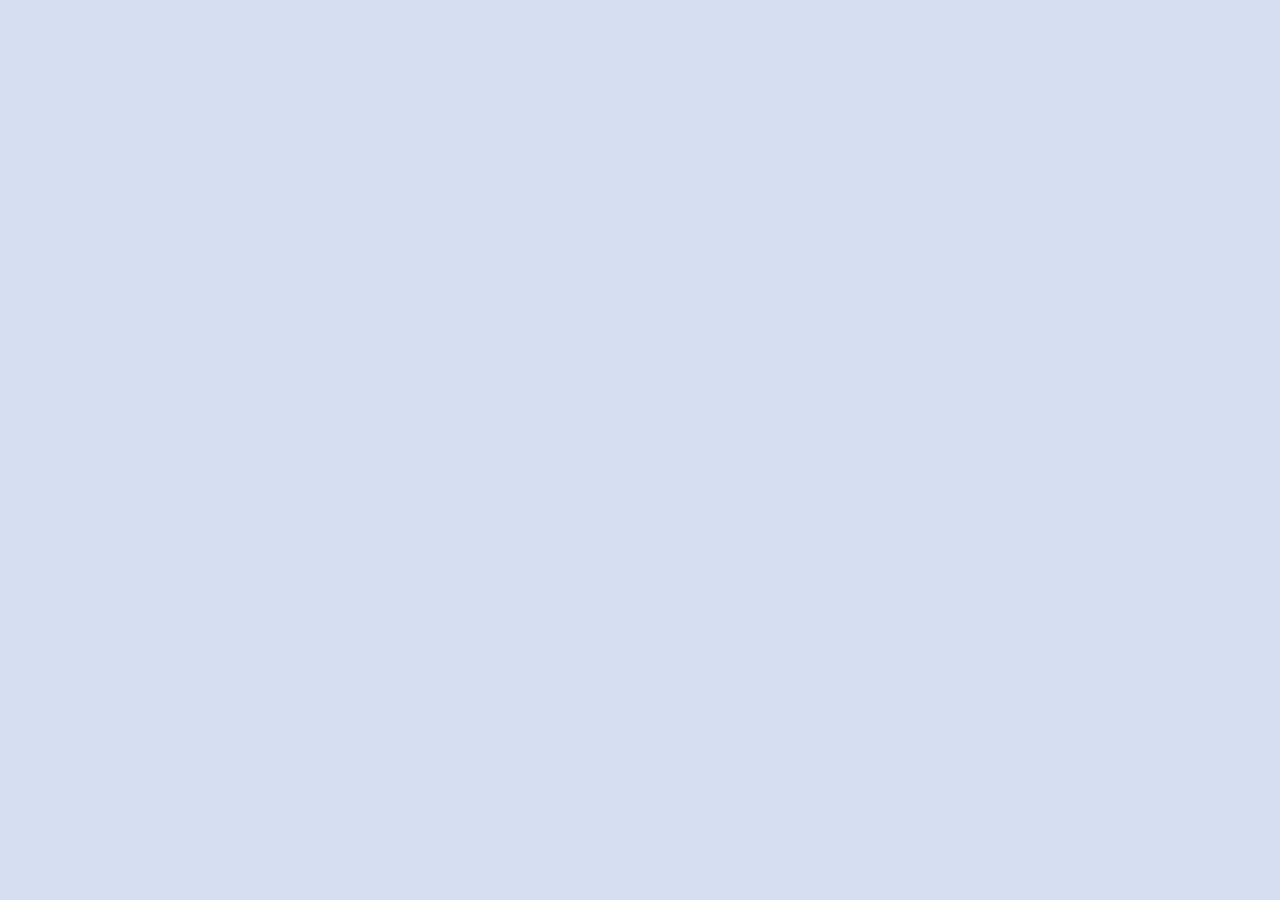
==== index.html @ cf8a57a2 "Mudabças no CSS e adição do HTML" ====
<!DOCTYPE html>
<html lang="pt-BR">
<head>
    <meta charset="UTF-8">
    <meta name="viewport" content="width=device-width, initial-scale=1.0">
    <title>IPPE-Home</title>
    <link rel="shortcut icon" href="imagens/IPPE-favicon.png" type="image/x-icon">
    <link rel="stylesheet" href="Estilos/index.css">
</head>
<body>
    
</body>
</html>
---- Estilos/index.css ----
@charset "UTF-8";

:root {
    /* Cores Primárias */
    --primary-100: #00539c; /* Azul Escuro */
    --primary-200: #006ecf; /* Azul Médio */
    --primary-300: #0389ff; /* Azul Claro */
  
    /* Cores de Destaque */
    --accent-100: #66a5ad; /* Verde-azulado Suave */
    --accent-200: #66a5ad; /* Verde-azulado Suave */
    --accent-300: #66a5ad; /* Verde-azulado Suave */
  
    /* Cores de Fundo */
    --background-100: #fafbfd; /* Branco Fumê */
    --background-200: #e8ecf6; /* Cinza-azulado Claro */
    --background-300: #d6deee; /* Azul-acinzentado Suave */
  
    /* Cores de Texto */
    --text-100: #000b15; /* Quase Preto */
    --text-200: #002648; /* Azul Marinho Profundo */
    --text-300: #00407b; /* Azul Intenso */
  }

  html{
    scroll-behavior: smooth;
  }

  body{
    background-image: linear-gradient(#d6deee 1px, transparent 1px), linear-gradient(to right, #d6deee 1px, transparent 1px);
    background-size: 15px 15px;
    background-color: #d6deee;


  }
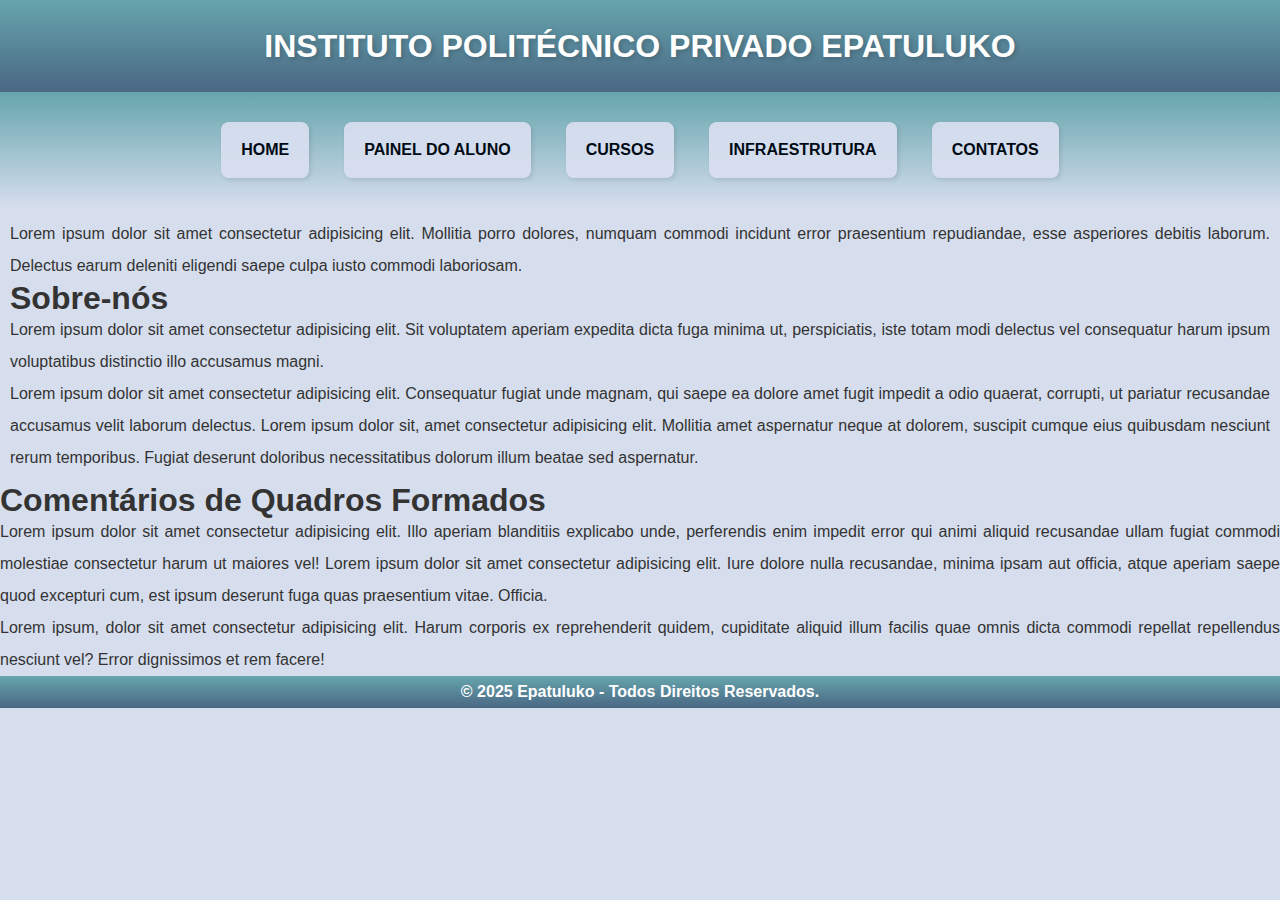
==== commit b500a2b2: "Estilos e conteúdo adicionados" ====
--- a/index.html
+++ b/index.html
@@ -8,6 +8,44 @@
     <link rel="stylesheet" href="Estilos/index.css">
 </head>
 <body>
+    <header>
+        <a href="index.html">
+            <h1><strong>INSTITUTO POLITÉCNICO PRIVADO EPATULUKO</h1></strong>
+        </a>
+    </header>
+    <nav>
+        <a href="index.html" target="_self"><strong>HOME</strong></a>
+        <a href="#"><strong>PAINEL DO ALUNO</strong></a>
+        <a href="#"><strong>CURSOS</strong></a>
+        <a href="#"><strong>INFRAESTRUTURA</strong></a>
+        <a href="#"><strong>CONTATOS</strong></a>
+    </nav>
+    <main>
+        <article>
+            <section class="boasvindas">
+                <p>Lorem ipsum dolor sit amet consectetur adipisicing elit. Mollitia porro dolores, numquam commodi incidunt error praesentium repudiandae, esse asperiores debitis laborum. Delectus earum deleniti eligendi saepe culpa iusto commodi laboriosam.</p> 
+            </section>
+
+            <section class="sobre">
+                <h1>Sobre-nós</h1>
+                <p>Lorem ipsum dolor sit amet consectetur adipisicing elit. Sit voluptatem aperiam expedita dicta fuga minima ut, perspiciatis, iste totam modi delectus vel consequatur harum ipsum voluptatibus distinctio illo accusamus magni.</p>
+                <p>
+                    Lorem ipsum dolor sit amet consectetur adipisicing elit. Consequatur fugiat unde magnam, qui saepe ea dolore amet fugit impedit a odio quaerat, corrupti, ut pariatur recusandae accusamus velit laborum delectus. Lorem ipsum dolor sit, amet consectetur adipisicing elit. Mollitia amet aspernatur neque at dolorem, suscipit cumque eius quibusdam nesciunt rerum temporibus. Fugiat deserunt doloribus necessitatibus dolorum illum beatae sed aspernatur.
+                </p>
+
+            </section>
+
+        </article>
+    </main>
+    <aside class="conteudoExtra">
+        <h1>Comentários de Quadros Formados</h1>
+        <p>Lorem ipsum dolor sit amet consectetur adipisicing elit. Illo aperiam blanditiis explicabo unde, perferendis enim impedit error qui animi aliquid recusandae ullam fugiat commodi molestiae consectetur harum ut maiores vel! Lorem ipsum dolor sit amet consectetur adipisicing elit. Iure dolore nulla recusandae, minima ipsam aut officia, atque aperiam saepe quod excepturi cum, est ipsum deserunt fuga quas praesentium vitae. Officia. </p>
+
+        <p>Lorem ipsum, dolor sit amet consectetur adipisicing elit. Harum corporis ex reprehenderit quidem, cupiditate aliquid illum facilis quae omnis dicta commodi repellat repellendus nesciunt vel? Error dignissimos et rem facere!</p>
+    </aside>
+    <footer>
+        <p>© 2025 Epatuluko - Todos Direitos Reservados. </p>
+    </footer>
     
 </body>
 </html>--- a/Estilos/index.css
+++ b/Estilos/index.css
@@ -25,12 +25,77 @@
   html{
     scroll-behavior: smooth;
   }
+  *{
+    margin: 0px;
+    padding: 0px;
+  }
 
   body{
     background-image: linear-gradient(#d6deee 1px, transparent 1px), linear-gradient(to right, #d6deee 1px, transparent 1px);
     background-size: 15px 15px;
     background-color: #d6deee;
+    min-width: 600px;
+    max-width: 2000pxpx;
+    text-align: justify;
+    color: #333;
+    margin: auto;
+    font-family: Arial, Helvetica, sans-serif;
+    line-height: 2em;
+   
 
 
   }
+  header {
+    text-align: center;
+    padding: 30px;
+    background-image: linear-gradient(to bottom, var(--accent-300), #4a6784);
+    color: white;
+    font-weight: bold;
+    text-shadow: 2px 2px 5px rgba(0, 0, 0, 0.2);
+}
+header a{
+  text-decoration: none;
+  color: white;
+}
+nav {
+  text-align: center;
+  padding: 20px;
+  background-image: linear-gradient(to bottom, var(--accent-300), transparent);
+  display: flex;
+    justify-content: center; /* Centraliza os itens na horizontal */
+    gap: 15px; /* Espaçamento entre os botões */
+}
+
+nav a {
+  display: inline-block;
+  padding: 12px 20px;
+  text-decoration: none;
+  margin: 10px;
+  color: var(--text-100);
+  transition: 0.3s ease-in-out;
+  background-color: #d6deeef5;
+  border-radius: 8px; /* Borda arredondada */
+  font-weight: bold;
+  box-shadow: 2px 2px 4px rgba(0, 0, 0, 0.1);
+  white-space: nowrap; /* Evita que os botões quebrem em várias linhas */
+}
+
+nav a:hover {
+  background-color: #b8c7e0; /* Cor de hover mais sutil */
+  box-shadow: 3px 3px 6px rgba(0, 0, 0, 0.15); /* Pequeno efeito de sombra */
+  
+
+}
+main{
+  text-align: justify;
+  padding: 10px;
+ 
+}
+footer{
+  background-image: linear-gradient(to bottom, var(--accent-300), #4a6784);
+  color: white;
+  text-align: center;
+  font-weight: bold;
+}
+
   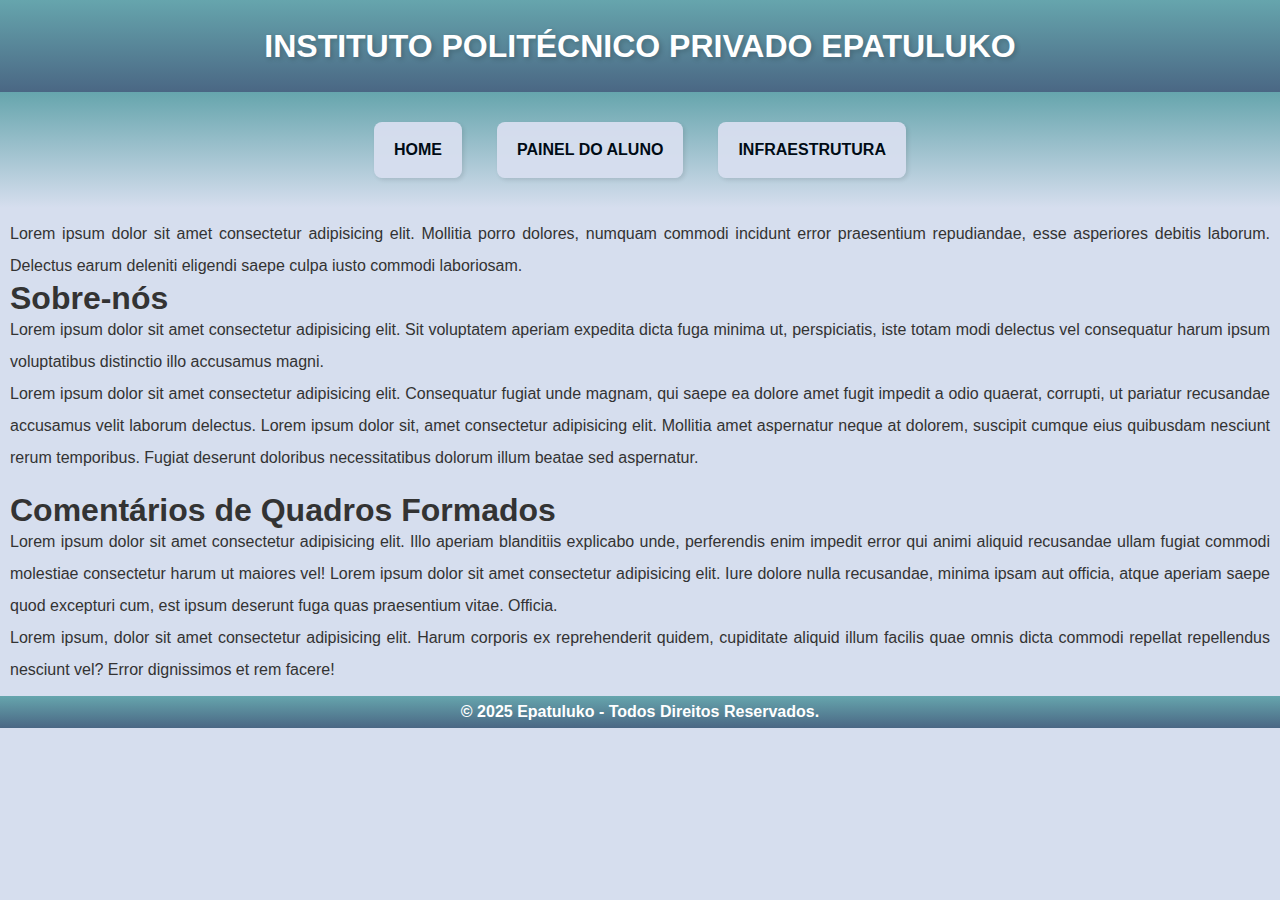
==== commit 843c6035: "novas atualizações" ====
--- a/index.html
+++ b/index.html
@@ -5,7 +5,7 @@
     <meta name="viewport" content="width=device-width, initial-scale=1.0">
     <title>IPPE-Home</title>
     <link rel="shortcut icon" href="imagens/IPPE-favicon.png" type="image/x-icon">
-    <link rel="stylesheet" href="Estilos/index.css">
+    <link rel="stylesheet" href="Estilos/estilosgerais.css">
 </head>
 <body>
     <header>
@@ -15,10 +15,9 @@
     </header>
     <nav>
         <a href="index.html" target="_self"><strong>HOME</strong></a>
-        <a href="#"><strong>PAINEL DO ALUNO</strong></a>
-        <a href="#"><strong>CURSOS</strong></a>
+        <a href="paineldoaluno.html"><strong>PAINEL DO ALUNO</strong></a>
         <a href="#"><strong>INFRAESTRUTURA</strong></a>
-        <a href="#"><strong>CONTATOS</strong></a>
+       
     </nav>
     <main>
         <article>
--- a/Estilos/estilosgerais.css
+++ b/Estilos/estilosgerais.css
@@ -0,0 +1,103 @@
+@charset "UTF-8";
+
+:root {
+    /* Cores Primárias */
+    --primary-100: #00539c; /* Azul Escuro */
+    --primary-200: #006ecf; /* Azul Médio */
+    --primary-300: #0389ff; /* Azul Claro */
+  
+    /* Cores de Destaque */
+    --accent-100: #66a5ad; /* Verde-azulado Suave */
+    --accent-200: #66a5ad; /* Verde-azulado Suave */
+    --accent-300: #66a5ad; /* Verde-azulado Suave */
+  
+    /* Cores de Fundo */
+    --background-100: #fafbfd; /* Branco Fumê */
+    --background-200: #e8ecf6; /* Cinza-azulado Claro */
+    --background-300: #d6deee; /* Azul-acinzentado Suave */
+  
+    /* Cores de Texto */
+    --text-100: #000b15; /* Quase Preto */
+    --text-200: #002648; /* Azul Marinho Profundo */
+    --text-300: #00407b; /* Azul Intenso */
+  }
+
+  html{
+    scroll-behavior: smooth;
+  }
+  *{
+    margin: 0px;
+    padding: 0px;
+  }
+
+  body{
+    background-image: linear-gradient(#d6deee 1px, transparent 1px), linear-gradient(to right, #d6deee 1px, transparent 1px);
+    background-size: 15px 15px;
+    background-color: #d6deee;
+    min-width: 600px;
+    max-width: 2000pxpx;
+    text-align: justify;
+    color: #333;
+    margin: auto;
+    font-family: Arial, Helvetica, sans-serif;
+    line-height: 2em;
+   
+
+
+  }
+  header {
+    text-align: center;
+    padding: 30px;
+    background-image: linear-gradient(to bottom, var(--accent-300), #4a6784);
+    color: white;
+    font-weight: bold;
+    text-shadow: 2px 2px 5px rgba(0, 0, 0, 0.2);
+}
+header a{
+  text-decoration: none;
+  color: white;
+}
+nav {
+  text-align: center;
+  padding: 20px;
+  background-image: linear-gradient(to bottom, var(--accent-300), transparent);
+  display: flex;
+    justify-content: center; /* Centraliza os itens na horizontal */
+    gap: 15px; /* Espaçamento entre os botões */
+}
+
+nav a {
+  display: inline-block;
+  padding: 12px 20px;
+  text-decoration: none;
+  margin: 10px;
+  color: var(--text-100);
+  transition: 0.3s ease-in-out;
+  background-color: #d6deeef5;
+  border-radius: 8px; /* Borda arredondada */
+  font-weight: bold;
+  box-shadow: 2px 2px 4px rgba(0, 0, 0, 0.1);
+  white-space: nowrap; /* Evita que os botões quebrem em várias linhas */
+}
+
+nav a:hover {
+  background-color: #b8c7e0; /* Cor de hover mais sutil */
+  box-shadow: 3px 3px 6px rgba(0, 0, 0, 0.15); /* Pequeno efeito de sombra */
+  
+
+}
+main{
+  text-align: justify;
+  padding: 10px;
+ 
+}
+aside{
+  text-align: justify;
+  padding: 10px;
+}
+footer{
+  background-image: linear-gradient(to bottom, var(--accent-300), #4a6784);
+  color: white;
+  text-align: center;
+  font-weight: bold;
+}
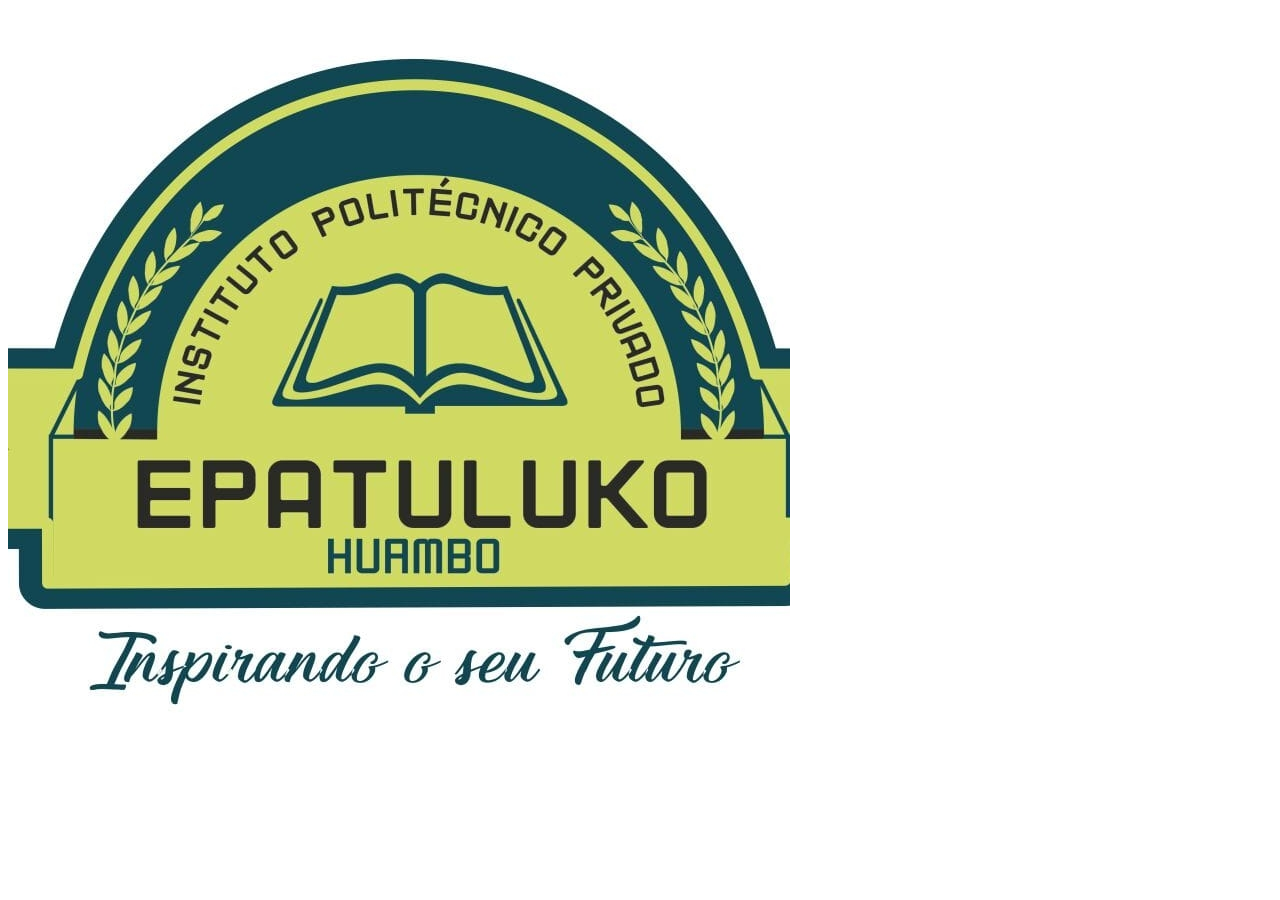
==== commit a1e992f5: "Novos planos de gestão" ====
--- a/index.html
+++ b/index.html
@@ -3,47 +3,34 @@
 <head>
     <meta charset="UTF-8">
     <meta name="viewport" content="width=device-width, initial-scale=1.0">
-    <title>IPPE-Home</title>
     <link rel="shortcut icon" href="imagens/IPPE-favicon.png" type="image/x-icon">
-    <link rel="stylesheet" href="Estilos/estilosgerais.css">
+    <title>IPPE-HOME</title>
+    <link rel="stylesheet" href="estilos/estilosgerais.css">
 </head>
 <body>
     <header>
-        <a href="index.html">
-            <h1><strong>INSTITUTO POLITÉCNICO PRIVADO EPATULUKO</h1></strong>
-        </a>
+        <div class="logo">
+            <img src="imagens/IPPE-logo.jpg" alt="">
+        </div>
+
     </header>
     <nav>
-        <a href="index.html" target="_self"><strong>HOME</strong></a>
-        <a href="paineldoaluno.html"><strong>PAINEL DO ALUNO</strong></a>
-        <a href="#"><strong>INFRAESTRUTURA</strong></a>
-       
+        <div class="links">
+            <a href="#"></a>
+            <a href="#"></a>
+            <a href="#"></a>
+        </div>
+
     </nav>
     <main>
-        <article>
-            <section class="boasvindas">
-                <p>Lorem ipsum dolor sit amet consectetur adipisicing elit. Mollitia porro dolores, numquam commodi incidunt error praesentium repudiandae, esse asperiores debitis laborum. Delectus earum deleniti eligendi saepe culpa iusto commodi laboriosam.</p> 
-            </section>
 
-            <section class="sobre">
-                <h1>Sobre-nós</h1>
-                <p>Lorem ipsum dolor sit amet consectetur adipisicing elit. Sit voluptatem aperiam expedita dicta fuga minima ut, perspiciatis, iste totam modi delectus vel consequatur harum ipsum voluptatibus distinctio illo accusamus magni.</p>
-                <p>
-                    Lorem ipsum dolor sit amet consectetur adipisicing elit. Consequatur fugiat unde magnam, qui saepe ea dolore amet fugit impedit a odio quaerat, corrupti, ut pariatur recusandae accusamus velit laborum delectus. Lorem ipsum dolor sit, amet consectetur adipisicing elit. Mollitia amet aspernatur neque at dolorem, suscipit cumque eius quibusdam nesciunt rerum temporibus. Fugiat deserunt doloribus necessitatibus dolorum illum beatae sed aspernatur.
-                </p>
 
-            </section>
+    </main>
+    <aside>
 
-        </article>
-    </main>
-    <aside class="conteudoExtra">
-        <h1>Comentários de Quadros Formados</h1>
-        <p>Lorem ipsum dolor sit amet consectetur adipisicing elit. Illo aperiam blanditiis explicabo unde, perferendis enim impedit error qui animi aliquid recusandae ullam fugiat commodi molestiae consectetur harum ut maiores vel! Lorem ipsum dolor sit amet consectetur adipisicing elit. Iure dolore nulla recusandae, minima ipsam aut officia, atque aperiam saepe quod excepturi cum, est ipsum deserunt fuga quas praesentium vitae. Officia. </p>
-
-        <p>Lorem ipsum, dolor sit amet consectetur adipisicing elit. Harum corporis ex reprehenderit quidem, cupiditate aliquid illum facilis quae omnis dicta commodi repellat repellendus nesciunt vel? Error dignissimos et rem facere!</p>
     </aside>
     <footer>
-        <p>© 2025 Epatuluko - Todos Direitos Reservados. </p>
+
     </footer>
     
 </body>
